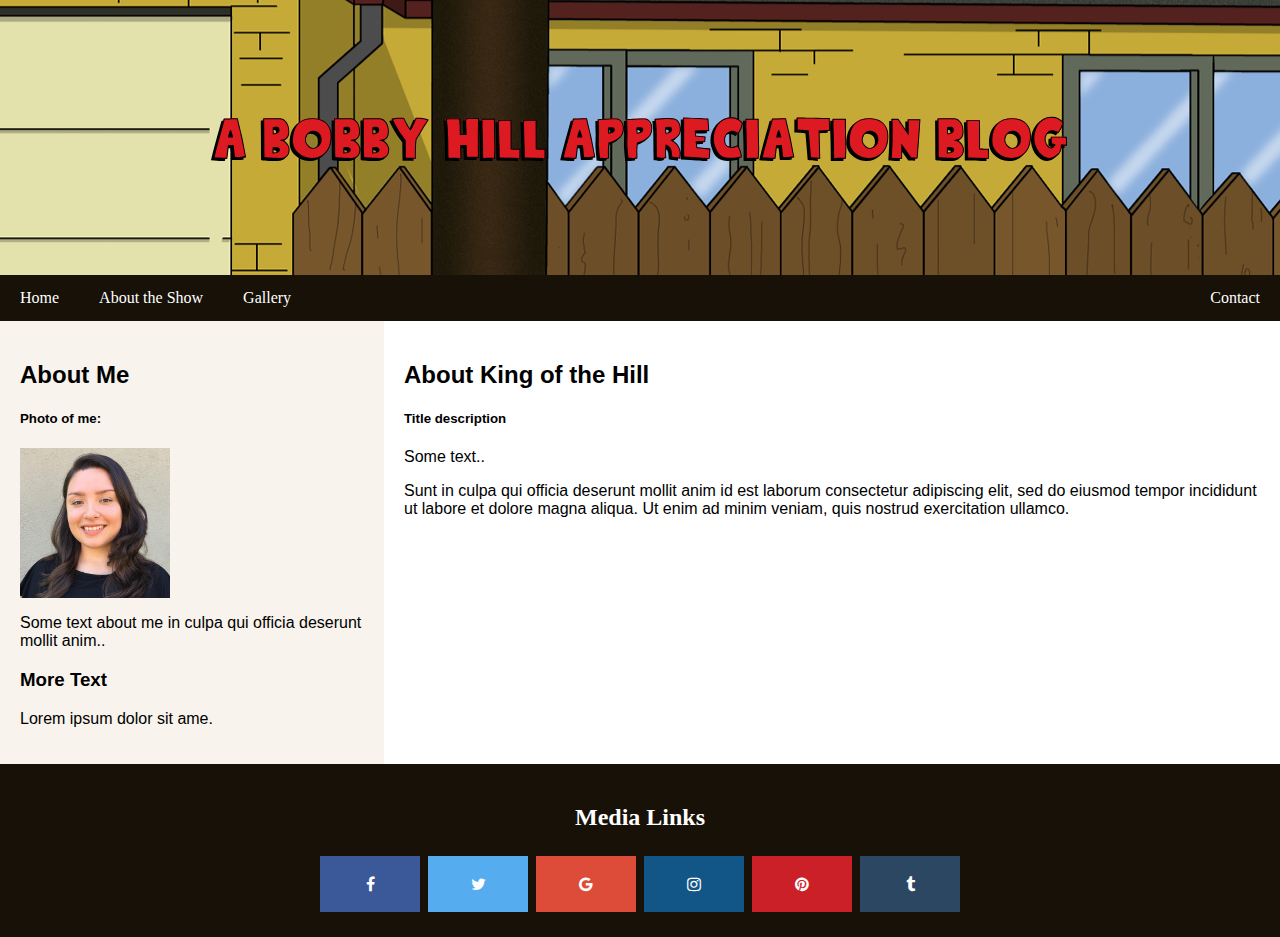
==== about-the-show.html @ 5e24db1a "Initial commit" ====
<!DOCTYPE html>
<html lang="en">
    <head>
        <meta charset="UTF-8">
        <meta http-equiv="X-UA-Compatible" content="IE=edge">
        <meta name="viewport" content="width=device-width, initial-scale=1.0">
        <link rel="stylesheet" href="style.css">
        <link rel="stylesheet" href="https://cdnjs.cloudflare.com/ajax/libs/font-awesome/4.7.0/css/font-awesome.min.css">
        <title>Client Blog</title>
    </head>
    <body>
        <div class="header">
            <h1><img src="images/header.svg"></h1>
        </div>
        
        <div class="navbar">
            <a href="index.html">Home</a>
            <a href="about-the-show.html">About the Show</a>
            <a href="gallery.html">Gallery</a>
            <a href="contact.html" class="right">Contact</a>
        </div>
        
        <div class="row">
            <div class="side">
                <h2>About Me</h2>
                <h5>Photo of me:</h5>
                <img src="images/Cindy Ortez.jpeg" alt="Cindy Ortez" width="150px">
                <p>Some text about me in culpa qui officia deserunt mollit anim..</p>
                <h3>More Text</h3>
                <p>Lorem ipsum dolor sit ame.</p>
            </div>

            <div class="main">
                <h2>About King of the Hill</h2>
                <h5>Title description</h5>
                <p>Some text..</p>
                <p>Sunt in culpa qui officia deserunt mollit anim id est laborum consectetur adipiscing elit, sed do eiusmod tempor incididunt ut labore et dolore magna aliqua. Ut enim ad minim veniam, quis nostrud exercitation ullamco.</p>
            </div>
        </div>
        
        <div class="footer">
            <h2>Media Links</h2>
            <!-- Add font awesome icons -->
            <a href="#" class="fa fa-facebook"></a>
            <a href="#" class="fa fa-twitter"></a>
            <a href="#" class="fa fa-google"></a>
            <a href="#" class="fa fa-instagram"></a>
            <a href="#" class="fa fa-pinterest"></a>
            <a href="#" class="fa fa-tumblr"></a>
        </div>
    </body>
</html>
---- style.css ----
@font-face {
    font-family: "KingOfTheHill";
    src: url("/Users/codetalk/Desktop/client-blog-copy/assets:fonts/king_of_the_hill-webfont.woff2") format("woff2"),
}

@font-face {
    font-family: "KingOfTheHill2";
    src: url("/Users/codetalk/Desktop/client-blog-copy/assets:fonts/king_of_the_hill_2-webfont.woff2") format("woff2"),
}

@import url('https://fonts.googleapis.com/css2?family=Passion+One&display=swap');

* {
    box-sizing: border-box;
}

body {
    margin: 0;
}

img {
    vertical-align: middle;
}

.header {
    padding: 60px;
    text-align: center;
    background-image: url('images/fence.png');
    background-position: 40% 29%;
}

.header h1 {
    font-size: 60px;
}

.navbar {
    overflow: hidden;
    background-color: #171108;
}

.navbar a {
    float: left;
    display: block;
    font-family: 'KingOfTheHill2';
    color: white;
    text-align: center;
    padding: 14px 20px;
    text-decoration: none;
}

.navbar a.right {
    float: right;
}

.navbar a:hover {
    background-color: #EDE100;
    color: #DD1A21;
}

.row {  
    display: -ms-flexbox;
    display: flex;
    -ms-flex-wrap: wrap;
    flex-wrap: wrap;
}

.side {
    -ms-flex: 30%;
    flex: 30%;
    background-color: #f8f3ec;
    padding: 20px;
    font-family: 'Passion One', Sans-serif;
}

.main {   
    -ms-flex: 70%;
    flex: 70%;
    background-color: white;
    padding: 20px;
    font-family: 'Passion One', Sans-serif;
}

input[type=text], select, textarea {
    width: 100%;
    padding: 12px;
    border: 1px solid #ccc;
    margin-top: 6px;
    margin-bottom: 16px;
    resize: vertical;
}

input[type=submit] {
    background-color: #171108;
    font-family: 'KingOfTheHill2';
    color: white;
    padding: 14px 20px;
    border: none;
    cursor: pointer;
}

input[type=submit]:hover {
    background-color: #EDE100;
    color: #DD1A21;
}

.contact-container {
    max-width: 500px;
    margin: auto;
    background: white;
    padding: 20px;
    font-family: 'Passion One', Sans-serif;
}

.form-center {
    margin-top: 6px;
    padding: 20px 0px;
}

.footer {
    padding: 20px;
    text-align: center;
    background: #171108;
    font-family: 'KingOfTheHill';
    color: white;
}

.fa {
    padding: 20px;
    font-size: 30px;
    width: 100px;
    text-align: center;
    text-decoration: none;
    margin: 5px 2px;
}
  
.fa:hover {
    opacity: 0.25;
}

.fa-facebook {
    background: #3B5998;
    color: white;
}
  
.fa-twitter {
    background: #55ACEE;
    color: white;
}
  
.fa-google {
    background: #dd4b39;
    color: white;
}

.fa-instagram {
    background: #125688;
    color: white;
}

.fa-pinterest {
    background: #cb2027;
    color: white;
}

.fa-tumblr {
    background: #2c4762;
    color: white;
}

@media screen and (max-width: 700px) {
.row {   
flex-direction: column;
}
}

@media screen and (max-width: 400px) {
.navbar a {
float: none;
width: 100%;
}
}

@media screen and (max-width: 500px) {
    .contact-container, input[type=submit] {
        width: 100%;
        margin-top: 0;
    }
}
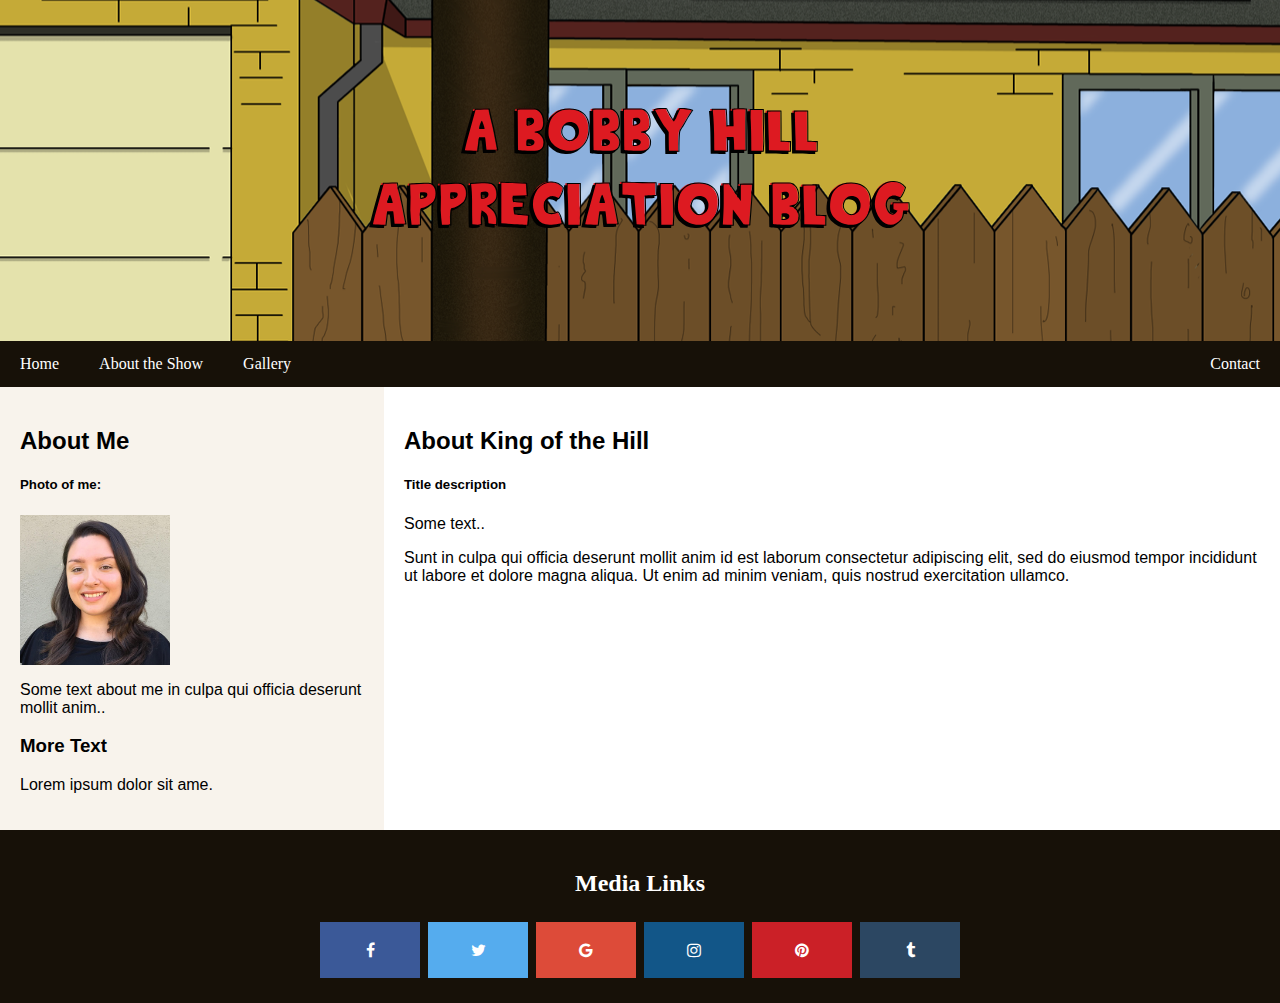
==== commit 987b0771: "Update about-the-show.html" ====
--- a/about-the-show.html
+++ b/about-the-show.html
@@ -10,7 +10,7 @@
     </head>
     <body>
         <div class="header">
-            <h1><img src="images/header.svg"></h1>
+            <h1><img src="images/header-2.svg"></h1>
         </div>
         
         <div class="navbar">
@@ -49,4 +49,4 @@
             <a href="#" class="fa fa-tumblr"></a>
         </div>
     </body>
-</html>+</html>
